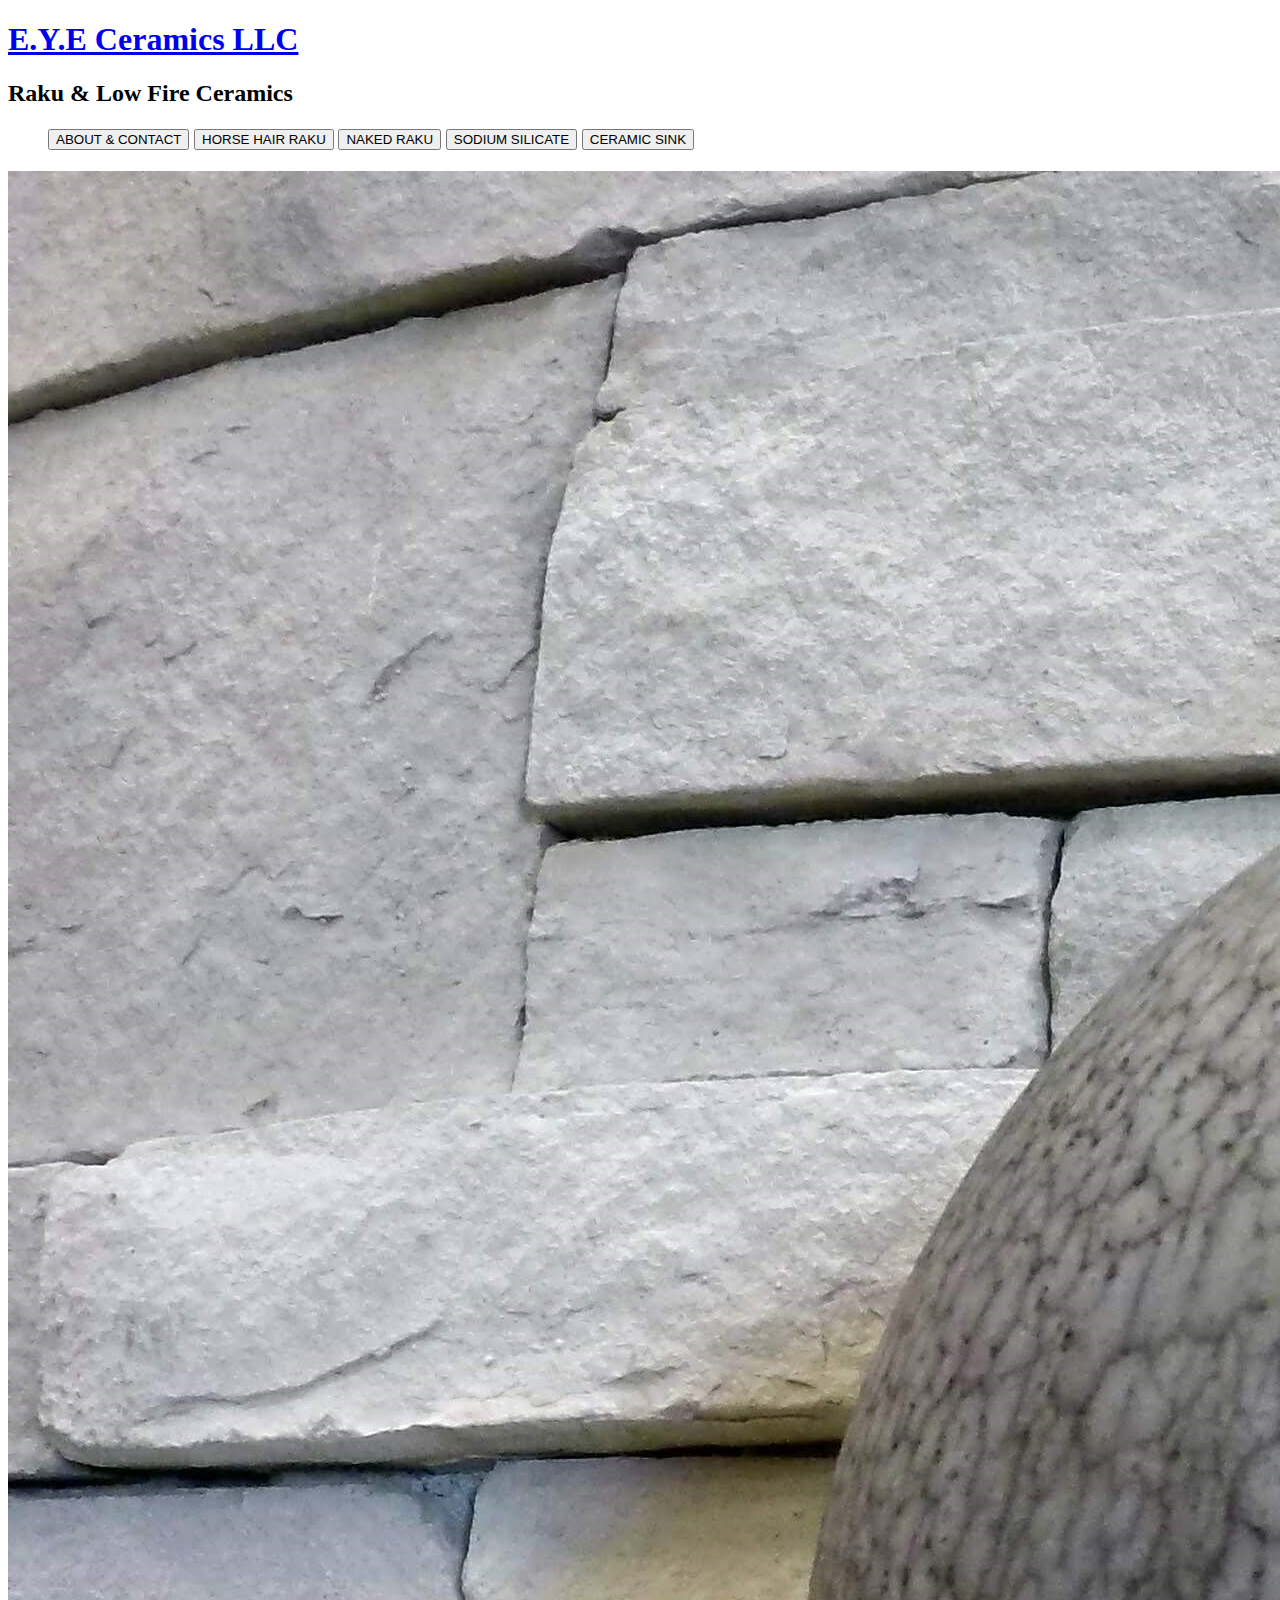
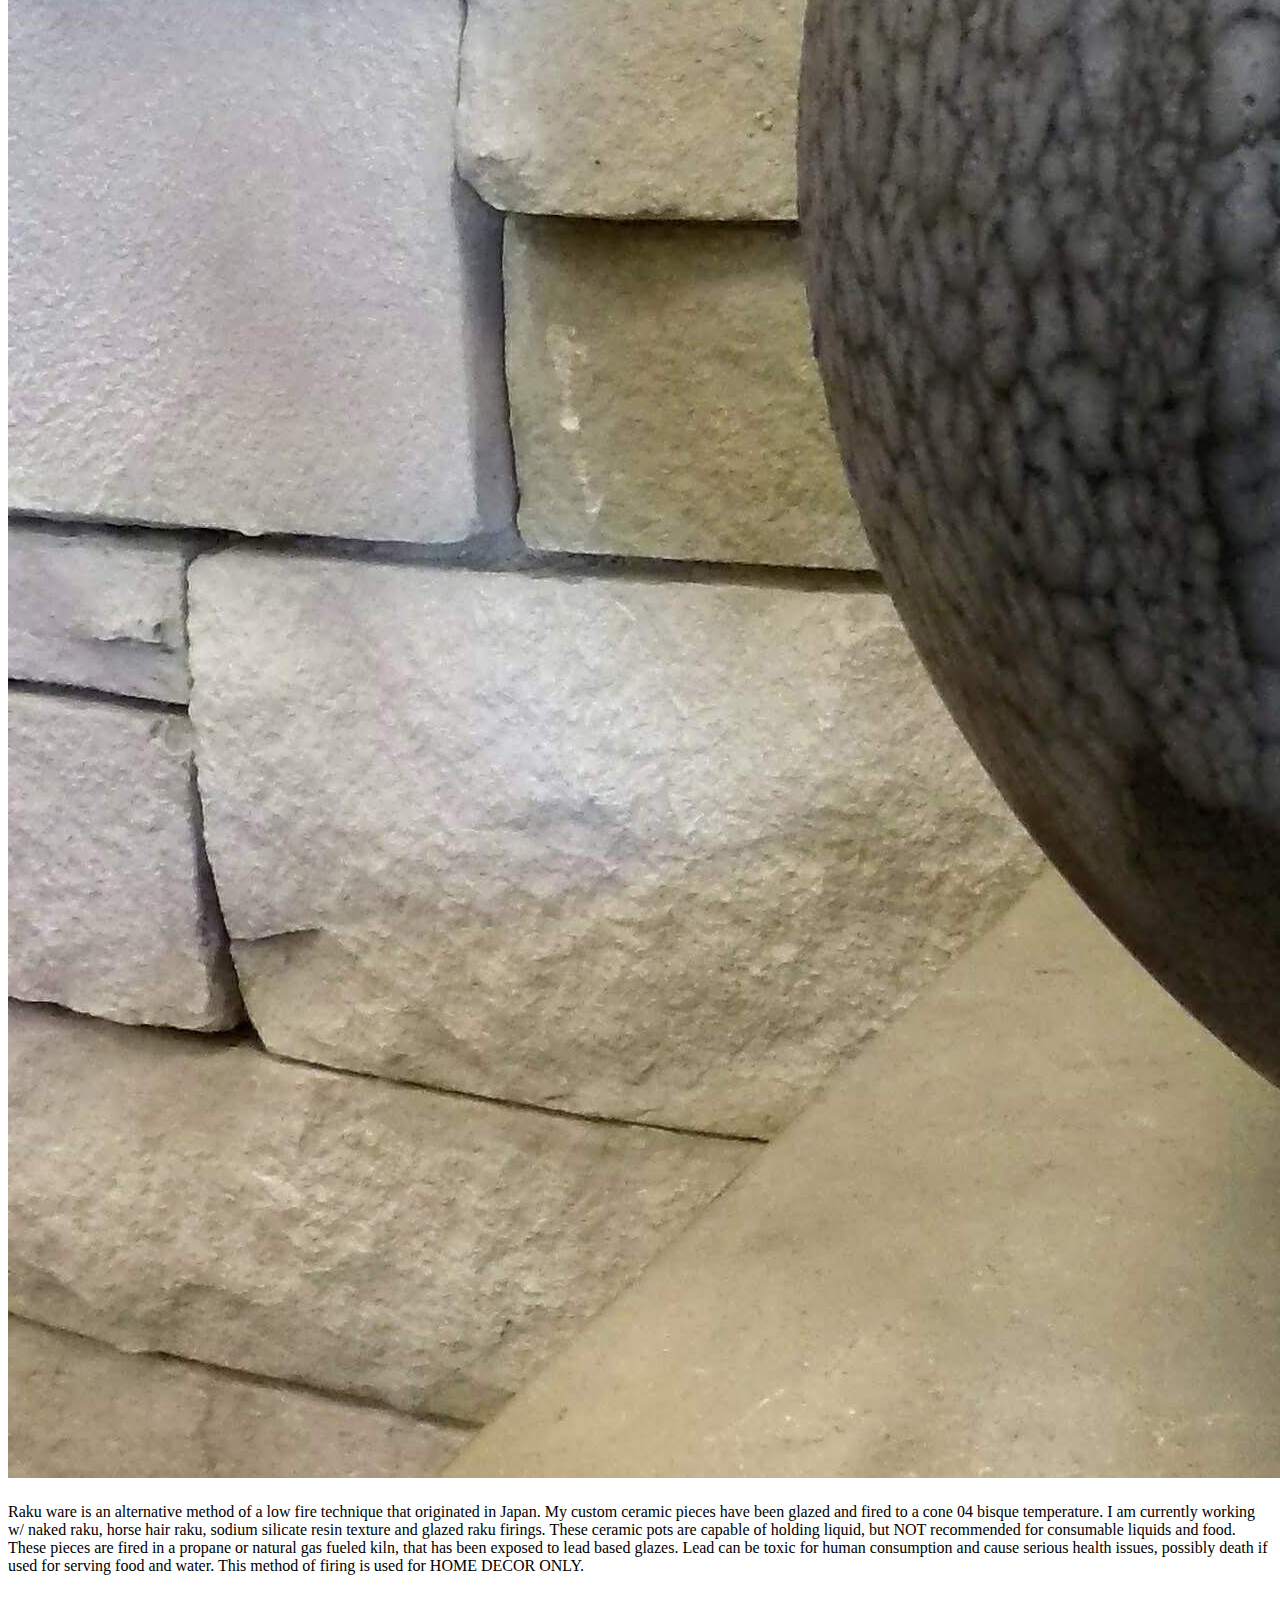
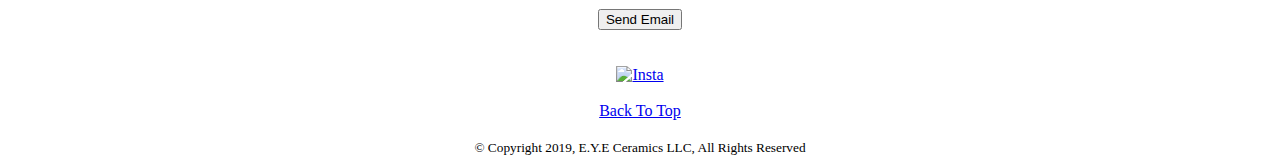
==== index.html @ 58aec1da "all files lower case added" ====
<!DOCTYPE html>
<html>
<link rel="stylesheet" type="text/css" href="Ceramics21.css" />

<header>
   <a href="index.html">
      <h1><a href="index.html">
      E.Y.E Ceramics LLC</a></h1>
     
   </a>
</header>
<body>
	<h2>Raku & Low Fire Ceramics</h2>	
<h3>
	<ul>
		<div>
			
		<input type=button onClick="parent.location='about.html'" value='ABOUT & CONTACT'>

		<input type=button onClick="parent.location='hhr.html'" value='HORSE HAIR RAKU'>

		<input type=button onClick="parent.location='nkr.html'" value='NAKED RAKU'>

		
		<input type=button onClick="parent.location='ss.html'" value='SODIUM SILICATE'>

		<input type=button onClick="parent.location='cart.html'" value='CERAMIC SINK'>

	</ul>

	</div>
</h3>

 <h4> <img src="blue2.jpg"
alt="Blue2" class="center" height="auto" width="auto">
</h4>

<div class="content">
<p>Raku ware is an alternative method of a low fire technique that originated in Japan. My custom ceramic pieces have been glazed and fired to a cone 04 bisque temperature. I am currently working w/ naked raku, horse hair raku, sodium silicate resin texture and glazed raku firings. These ceramic pots are capable of holding liquid, but NOT recommended for consumable liquids and food. These pieces are fired in a propane or natural gas fueled kiln, that has been exposed to lead based glazes. Lead can be toxic for human consumption and cause serious health issues, possibly death if used for serving food and water. This method of firing is used for HOME DECOR ONLY. </p>
</body>

<br>
 <form  align="center"   method="post" action="mailto:eye.ceramics2019@gmail.com" >
<input type="submit" value="Send Email" /> 
</form>
<br>
 
<br>


<footer  align="center"  >

	<a  target="_blank" href="https://www.instagram.com/e.y.e_ceramiiics/">
	<img src="Insta.png" alt="Insta"></a>
<br>
<br>
	<a href="#top">Back To Top</a>
<br>
<br>

 <small>&copy; Copyright 2019, E.Y.E Ceramics LLC, All Rights Reserved </small>

</footer>
</html>
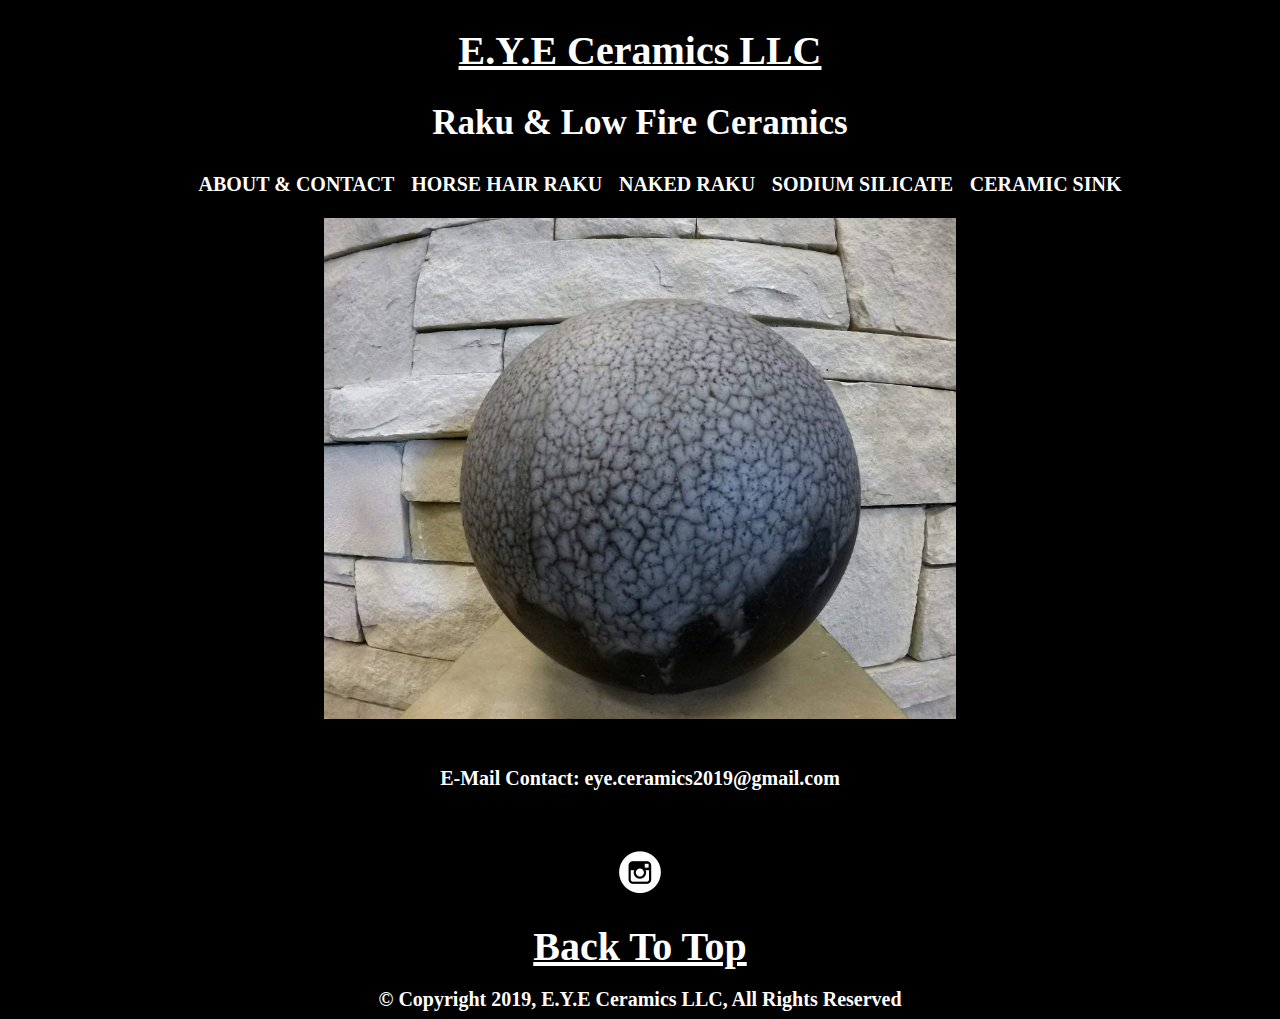
==== commit e73cfcab: "Add files via upload" ====
--- a/index.html
+++ b/index.html
@@ -1,7 +1,7 @@
 
 <!DOCTYPE html>
 <html>
-<link rel="stylesheet" type="text/css" href="Ceramics21.css" />
+<link rel="stylesheet" type="text/css" href="ceramics21.css" />
 
 <header>
    <a href="index.html">
@@ -32,19 +32,29 @@
 	</div>
 </h3>
 
- <h4> <img src="blue2.jpg"
-alt="Blue2" class="center" height="auto" width="auto">
+ <h4> 
+ 	<img src="blue2.jpg" alt="Blue2" class="center" height="auto" width="auto">
 </h4>
 
+<p>
+</p>
+
+
 <div class="content">
-<p>Raku ware is an alternative method of a low fire technique that originated in Japan. My custom ceramic pieces have been glazed and fired to a cone 04 bisque temperature. I am currently working w/ naked raku, horse hair raku, sodium silicate resin texture and glazed raku firings. These ceramic pots are capable of holding liquid, but NOT recommended for consumable liquids and food. These pieces are fired in a propane or natural gas fueled kiln, that has been exposed to lead based glazes. Lead can be toxic for human consumption and cause serious health issues, possibly death if used for serving food and water. This method of firing is used for HOME DECOR ONLY. </p>
+
 </body>
 
 <br>
- <form  align="center"   method="post" action="mailto:eye.ceramics2019@gmail.com" >
-<input type="submit" value="Send Email" /> 
+  <p>
+ E-Mail Contact:
+ eye.ceramics2019@gmail.com
+</p>
+
+<br>
+ 
 </form>
 <br>
+
  
 <br>
 
--- a/ceramics21.css
+++ b/ceramics21.css
@@ -0,0 +1,196 @@
+
+
+
+
+
+
+
+
+a:-webkit-any-link {
+
+   color: #FFFFFF;
+    cursor: pointer;
+    text-decoration: underline;
+    outline-color: #0000;
+    align-content: center;
+    font-weight: bold;
+    font-size: 40px;
+
+}
+
+
+
+
+
+
+header{
+	color: #FFFFFF;
+	text-align: center;
+	font-family: Times New Roman;
+	font-size: 20px;
+	font-weight: bold;
+	
+
+
+}
+h2{
+	color: #FFFFFF;
+	text-align: center;
+	font-family: Times New Roman;
+	font-size: 35px;
+
+
+	
+}
+h3{ text-align: center 
+}
+
+
+.center {
+  display: block;
+  margin-left: auto;
+  margin-right: auto;
+  width: 50%;
+
+
+}
+p{
+	color: #FFFFFF;
+	font-weight:bold;
+font-family: Times New Roman;
+text-align: center;
+	margin: 0 auto;
+	padding: 0 20px;
+	max-width: 900px;
+	border: 3px solid black;
+	font-size: 20px
+}
+
+
+textarea{
+	max-width: 500px;
+	max-height: 100px;
+	font-size: 17px;
+
+}
+
+
+input[type=text]{
+	max-width: 500px;
+	max-height: 100px;
+	font-size: 17px;
+
+
+}
+input[type=button]{
+	color: #FFFFFF;
+	background: transparent;
+	border: none;
+	font-weight: 900;
+	font-family: Times New Roman;
+	font-size: 20px;
+	cursor: pointer;
+
+
+
+}
+
+
+input[type=submit]{
+	color: #FFFFFF;
+	background: transparent;
+	border: none;
+	font-weight: 900;
+	font-family: Times New Roman;
+	font-size: 20px;
+	cursor: pointer;
+	align-content: center;
+}
+
+body{
+	background-color: black;
+
+}
+small{
+	color: #FFFFFF;
+	background: transparent;
+	border: none;
+	font-weight: 900;
+	font-family: Times New Roman;
+	font-size: 20px;
+	align-content: center;
+
+}
+
+.hhblg{
+    margin-left: auto;
+  margin-right: auto;
+  width: 50%;
+  height: 50%;
+  border-radius: 100%;
+  border: 20px solid 	#00FF7F;
+
+}
+
+.hhbdg{
+	  margin-left: auto;
+  margin-right: auto;
+  width: 50%;
+  height: 50%;
+  border-radius: 100%;
+  border: 20px solid #00FF7F;
+
+}
+
+
+
+
+/*
+
+<html>
+<link rel="stylesheet" type="text/css" href="Ceramics21.css" />
+
+<header>
+   <a href="index.html">
+      <h1><a href="index.html">
+      E.Y.E Ceramics</a></h1>
+     
+   </a>
+</header>
+<body>
+	<h2>Raku & Low Fire Ceramics</h2>	
+<h3> 
+
+<input type=button onClick="parent.location='ABOUT.html'" value='ABOUT'>
+
+	<input type=button onClick="parent.location='HHR.html'" value='HORSE HAIR RAKU'>
+
+	<input type=button onClick="parent.location='NKR.html'" value='NAKED RAKU'>
+
+
+	<input type=button onClick="parent.location='SS.html'" value='SODIUM SILICATE'>
+	
+<input type=button onClick="parent.location='CART.html'" value='CART'>
+
+</h3>
+
+ <h4> <img src="Blue2.jpg"
+alt="Blue2" class="center" height="auto" width="auto">
+</h4>
+
+<div class="content">
+<p>Raku ware is an alternative method of a low fire technique that originated in Japan. My custom ceramic pieces have been glazed and fired to a cone 04 bisque temperature. I am currently working w/ naked raku, horse hair raku, sodium silicate resin texture and glazed raku firings. These ceramic pots are capable of holding liquid, but NOT recommended for consumable liquids and food. These pieces are fired in a propane or natural gas fueled kiln, that has been exposed to lead based glazes. Lead can be toxic for human consumption and cause serious health issues, possibly death if used for serving food and water. This method of firing is used for HOME DECOR ONLY. </p>
+</body>
+ 
+<footer>
+
+
+<a target="_blank" href="https://www.instagram.com/e.y.e_ceramiiics/">
+	<img src="Insta.png" alt="Insta"
+align="center"></a>
+
+</footer>
+
+</html>		
+</html>				
+*/